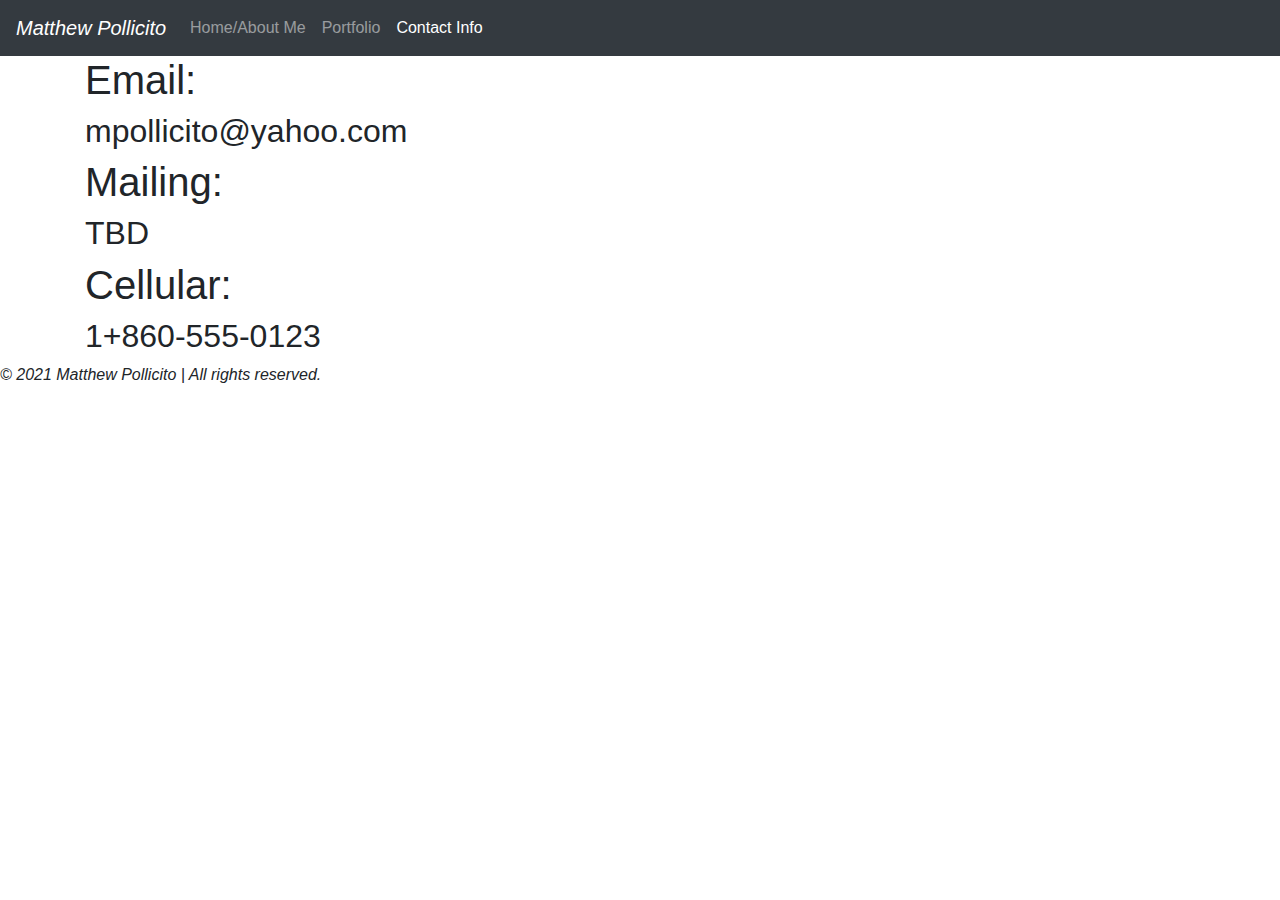
==== contact.html @ c7bc4a43 "more files" ====
<!DOCTYPE html>
<html lang="en-us">

<head>
    <title>mPollicito Contact Info</title>

    <meta charset="UTF-8">
    <meta name="viewport" content="width=device-width, initial-scale=1, shrink-to-fit=no">
    <link rel="stylesheet" href="https://stackpath.bootstrapcdn.com/bootstrap/4.5.2/css/bootstrap.min.css"
        integrity="sha384-JcKb8q3iqJ61gNV9KGb8thSsNjpSL0n8PARn9HuZOnIxN0hoP+VmmDGMN5t9UJ0Z" crossorigin="anonymous">


    <nav class="navbar navbar-expand-lg navbar-dark bg-dark">
        <a class="navbar-brand" href="/index.html"><em>Matthew Pollicito</em></a>
        <button class="navbar-toggler" type="button" data-toggle="collapse" data-target="#navbarNav"
            aria-controls="navbarNav" aria-expanded="false" aria-label="Toggle navigation">
            <span class="navbar-toggler-icon"></span>
        </button>
        <div class="collapse navbar-collapse" id="navbarNav">
            <ul class="navbar-nav">
                <li class="nav-item">
                    <a class="nav-link" href="index.html">Home/About Me</a>
                </li>
                <li class="nav-item">
                    <a class="nav-link" href="portfolio.html">Portfolio</a><span class="sr-only">(current)</span>
                </li>
                <li class="nav-item active">
                    <a class="nav-link" href="contact.html">Contact Info</a>
                </li>

            </ul>
        </div>
    </nav>
    <link rel="stylesheet" type="text/css" href="assets/style.css">
</head>

<body>
    <div class="container">
        <h1>Email:</h1>
        <h2>mpollicito@yahoo.com</h2>
    </div>

    <div class="container">
        <h1>
            Mailing:
        </h1>
        <h2>
            TBD
        </h2>
    </div>

    <div class="container">
        <h1>Cellular:</h1>
        <h2>1+860-555-0123</h2>
    </div>
</body>

<div><em>© 2021 Matthew Pollicito | All rights reserved.</em></div>

</html>
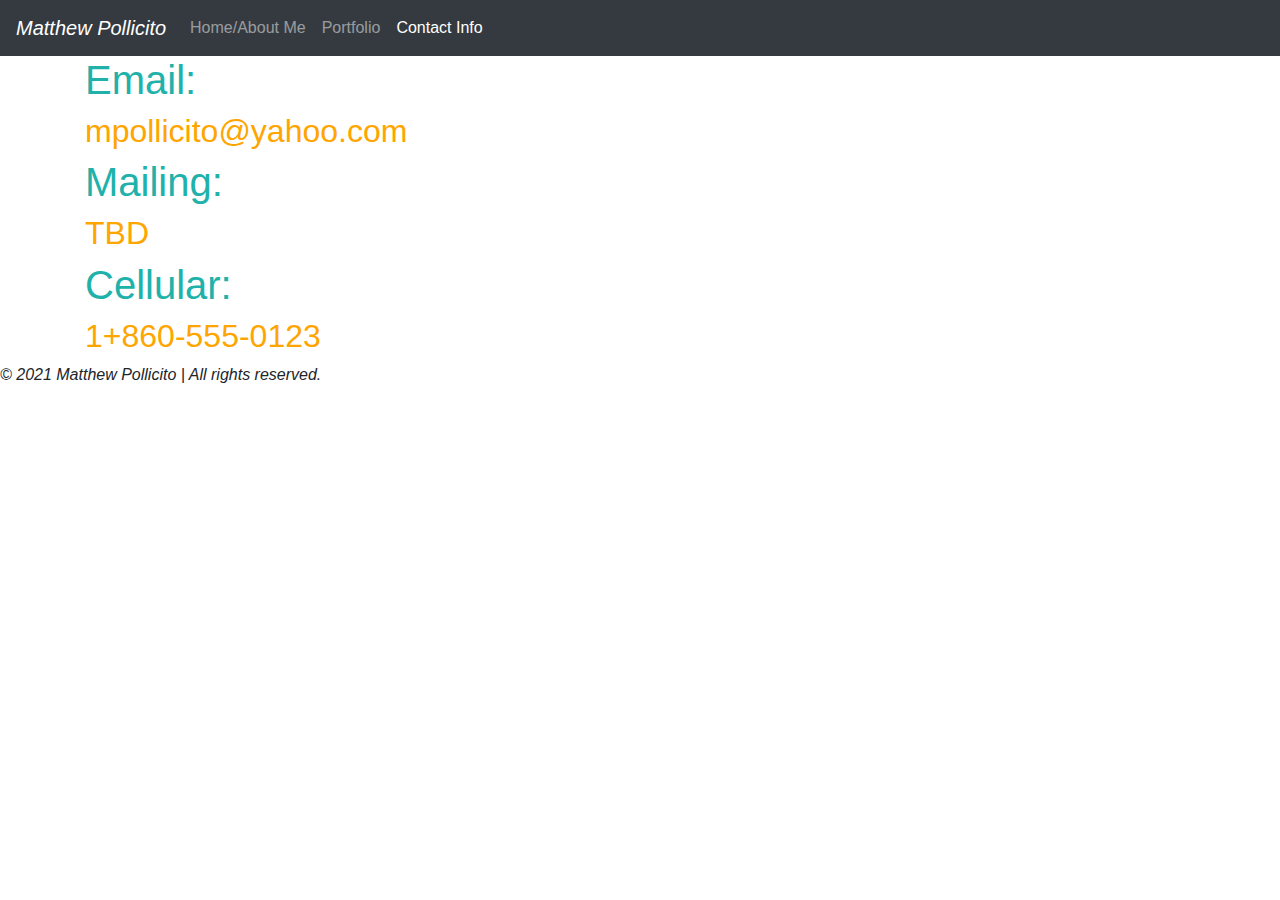
==== commit 9f8b32aa: "CSS Link issues" ====
--- a/contact.html
+++ b/contact.html
@@ -6,9 +6,9 @@
 
     <meta charset="UTF-8">
     <meta name="viewport" content="width=device-width, initial-scale=1, shrink-to-fit=no">
-    <link rel="stylesheet" href="https://stackpath.bootstrapcdn.com/bootstrap/4.5.2/css/bootstrap.min.css"
-        integrity="sha384-JcKb8q3iqJ61gNV9KGb8thSsNjpSL0n8PARn9HuZOnIxN0hoP+VmmDGMN5t9UJ0Z" crossorigin="anonymous">
-
+    <link rel="stylesheet" type="text/css" href="Assets/style.css">
+    <link rel="stylesheet" href="https://maxcdn.bootstrapcdn.com/bootstrap/4.5.2/css/bootstrap.min.css">
+    <script src="https://ajax.googleapis.com/ajax/libs/jquery/3.5.1/jquery.min.js"></script>
 
     <nav class="navbar navbar-expand-lg navbar-dark bg-dark">
         <a class="navbar-brand" href="/index.html"><em>Matthew Pollicito</em></a>
@@ -16,7 +16,7 @@
             aria-controls="navbarNav" aria-expanded="false" aria-label="Toggle navigation">
             <span class="navbar-toggler-icon"></span>
         </button>
-        <div class="collapse navbar-collapse" id="navbarNav">
+        <div class="collapse navbar-collapse" id="collapsibleNavbar">
             <ul class="navbar-nav">
                 <li class="nav-item">
                     <a class="nav-link" href="index.html">Home/About Me</a>
--- a/Assets/style.css
+++ b/Assets/style.css
@@ -0,0 +1,73 @@
+* {
+  margin: 0px;
+}
+
+#fixed {
+  position: fixed;
+  top: 0;
+  left: 0;
+  padding: 40px;
+  margin: 0;
+  text-align: center;
+  background: #eee;
+}
+
+.wrapper {
+  width: 600px;
+  padding: 20px;
+  margin: 0 auto;
+}
+  
+h1 {
+  margin-bottom: 20px;
+  font-size: 48px;
+  line-height: 45px;
+  color:lightseagreen;
+}
+
+h2 {
+  color: orange;
+}
+
+p {
+  margin-bottom: 20px;
+  font-size: 20px;
+  line-height: 28px;
+  color:indigo;
+}
+
+#header {
+  height: 120px;
+  background-color: rgb(152, 152, 223);
+}
+
+.container {
+  width: 100%;
+  max-width: 1100px;
+  margin-left: auto;
+  margin-right: auto;
+}
+
+.box {
+  width: 350px;
+  height: 350px;
+  float: left;
+}
+
+.clearfix {
+  clear: both;
+}
+
+.image {
+  height: 400px;
+  width: 100%;
+  background-image: url("./assets/image.jpg");
+}
+
+.body {
+    height: 400px;
+  width: 100%;
+  background-image: "assets/image.jpg";
+  background-repeat: no-repeat, no-repeat;
+  background-position: right, left; 
+}